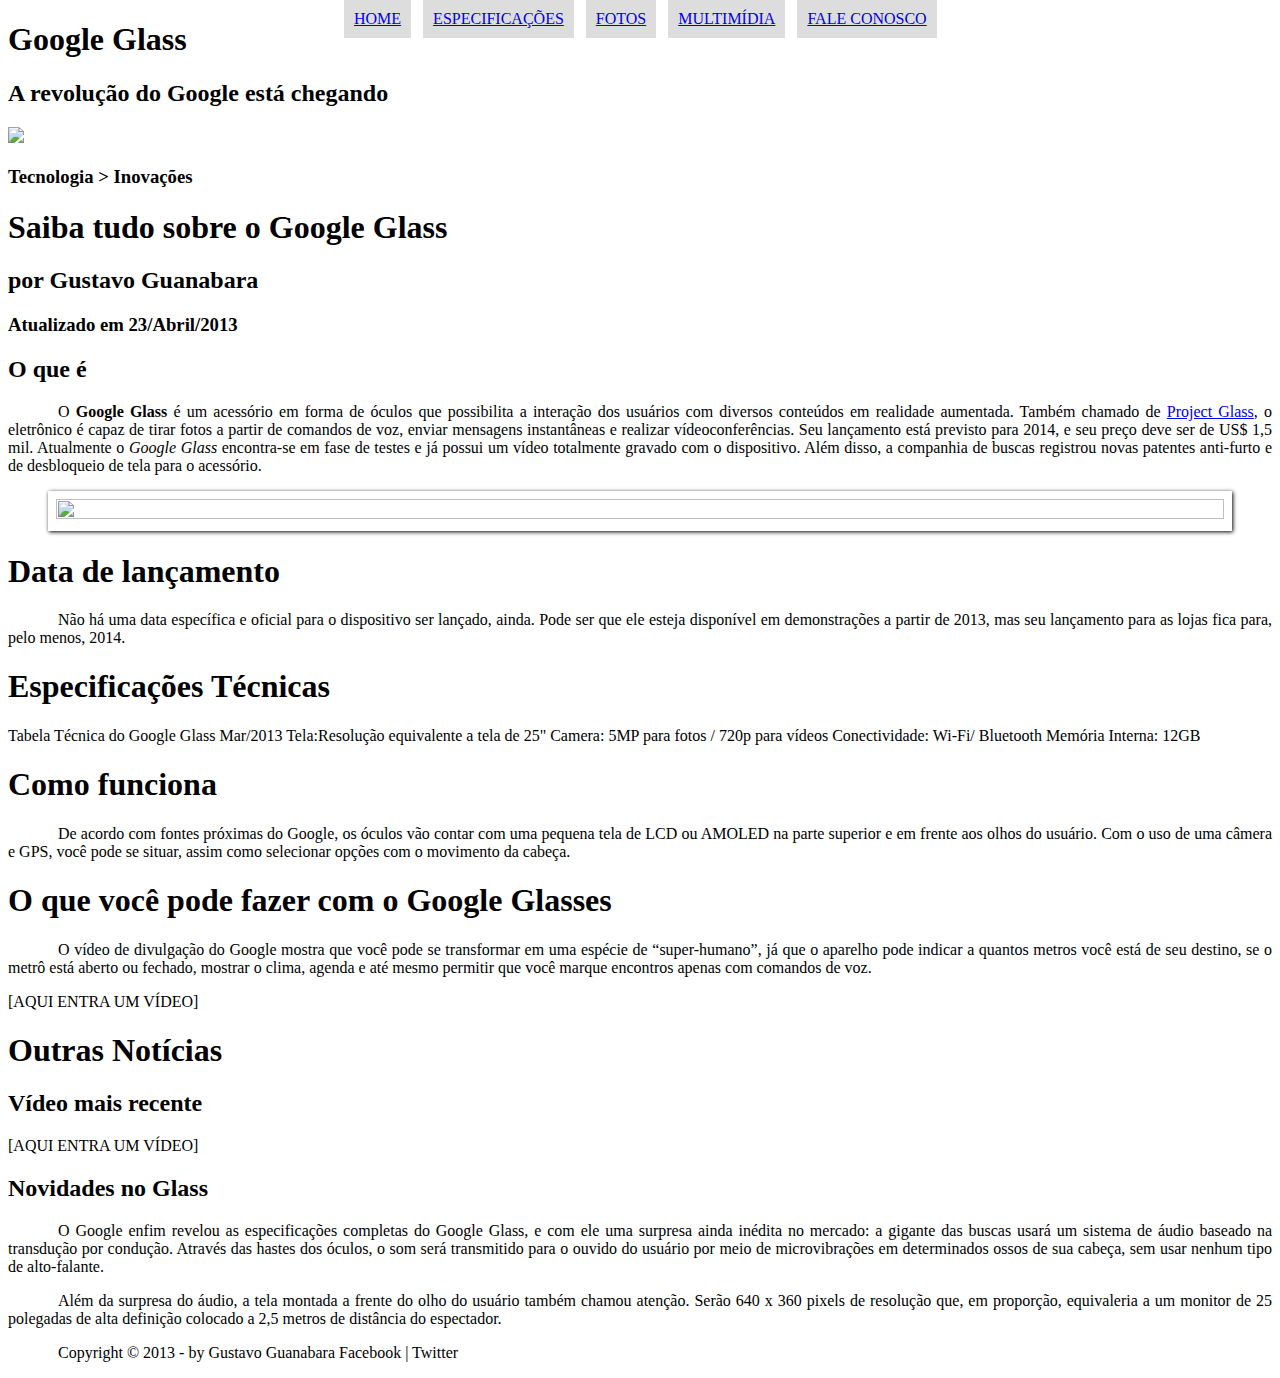
==== index.html @ 16a3871b "First CSS formatting of menu" ====
<!DOCTYPE html>
<html lang="pt-br">
<head>
  <meta charset="UTF-8">
  <title> Tudo sobre o Google Glass </title>
  <link rel="stylesheet" href="_css/estilo.css">
</head>
<body>
<div id="interface">

  <header id="cabecalho">
  <hgroup>
  <h1> Google Glass </h1>
  <h2> A revolução do Google está chegando </h2>
  </hgroup>

  <img src="_imagens/glass-oculos-preto-peq.png">

<nav id="menu">
  <h1> Menu Principal </h1>
  <ul type="disc">
    <li> <a href="index.html"> Home </a> </li>
    <li> <a href="specs.html"> Especificações </a> </li>
    <li> <a href="fotos.html"> Fotos </a> </li>
    <li> <a href="multimidia.html"> Multimídia </a> </li>
    <li> <a href="fale-conosco.html"> Fale conosco </a> </li>
  </ul>
</nav>

  </header>

<hgroup>
<h3> Tecnologia > Inovações </h3>
<h1> Saiba tudo sobre o Google Glass </h1>
<h2> por Gustavo Guanabara </h2>
<h3> Atualizado em 23/Abril/2013 </h3>
</hgroup>

<h2> O que é </h2>
<p>
  O <span style="font-weight: 900;"> Google Glass </span> é um acessório em forma de óculos que possibilita a interação dos usuários com diversos conteúdos em realidade aumentada. Também chamado de <a href="https://www.google.com/glass" target="_blank"> Project Glass</a>, o eletrônico é capaz de tirar fotos a partir de comandos de voz, enviar mensagens instantâneas e realizar vídeo&shy;con&shy;ferên&shy;cias. Seu lançamento está previsto para 2014, e seu preço deve ser de US$ 1,5 mil. Atualmente o <em> Google Glass </em> encontra-se em fase de testes e já possui um vídeo totalmente gravado com o dispositivo. Além disso, a companhia de buscas registrou novas patentes anti-furto e de desbloqueio de tela para o acessório.
</p>

<figure class="foto-legenda">
  <img src="_imagens/glass-quadro-homem-mulher.jpg">
  <figcaption>
    <h3> Google Glass </h3>
    <p> Uma nova maneira de ver o mundo. </p>
  </figcaption>
</figure>

<h1> Data de lançamento </h1>
<p>
  Não há uma data específica e oficial para o dispositivo ser lançado, ainda. Pode ser que ele esteja disponível em demonstrações a partir de 2013, mas seu lançamento para as lojas fica para, pelo menos, 2014.
</p>

<h1> Especificações Técnicas </h1>
Tabela Técnica do Google Glass Mar/2013

Tela:Resolução equivalente a tela de 25"
Camera: 5MP para fotos / 720p para vídeos
Conectividade: Wi-Fi/ Bluetooth
Memória Interna: 12GB

<h1> Como funciona </h1>
<p>
  De acordo com fontes próximas do Google, os óculos vão contar com uma pequena tela de LCD ou AMOLED na parte superior e em frente aos olhos do usuário. Com o uso de uma câmera e GPS, você pode se situar, assim como selecionar opções com o movimento da cabeça.
</p>

<h1> O que você pode fazer com o Google Glasses </h1>
<p>
  O vídeo de divulgação do Google mostra que você pode se transformar em uma espécie de “super-<wbr>humano”, já que o aparelho pode indicar a quantos metros você está de seu destino, se o metrô está aberto ou fechado, mostrar o clima, agenda e até mesmo permitir que você marque encontros apenas com comandos de voz.
</p>

[AQUI ENTRA UM VÍDEO]

<h1> Outras Notícias </h1>
<h2> Vídeo mais recente </h2>

[AQUI ENTRA UM VÍDEO]

<h2> Novidades no Glass </h2>
<p>
  O Google enfim revelou as especificações completas do Google Glass, e com ele uma surpresa ainda inédita no mercado: a gigante das buscas usará um sistema de áudio baseado na transdução por condução. Através das hastes dos óculos, o som será transmitido para o ouvido do usuário por meio de microvibrações em determinados ossos de sua cabeça, sem usar nenhum tipo de alto-falante.
</p>

<p>
  Além da surpresa do áudio, a tela montada a frente do olho do usuário também chamou atenção. Serão 640 x 360 pixels de resolução que, em proporção, equivaleria a um monitor de 25 polegadas de alta definição colocado a 2,5 metros de distância do espectador.
</p>

<p>
  Copyright &copy; 2013 - by Gustavo Guanabara
  Facebook | Twitter
</p>
</div>
</body>
</html>
---- _css/estilo.css ----
@charset "UTF-8";

body {
  background-color: white;
  color: rgba(0, 0, 0, 1);
}

p {
  text-align: justify;
  text-indent: 50px;
}

/* Formatação de imagens com legendas */

figure.foto-legenda {
  position: relative;
  border: 8px solid white;
  box-shadow: 1px 1px 4px black;
}

figure.foto-legenda img {
  width: 100%;
  height: 100%;
}

figure.foto-legenda figcaption {
  opacity: 0;
  position: absolute;
  top: 0px;
  background-color: rgba(0,0,0,.4);
  color: white;
  width: 100%;
  height: 100%;
  padding: 10px;
  box-sizing: border-box;
  transition: opacity 1s;
}

figure.foto-legenda:hover figcaption {
  opacity: 1;
}

/* Formatação do Menu */

nav#menu {
  display: block;
}

nav#menu ul {
  list-style: none;
  text-transform: uppercase;
  position: absolute;
  top: -20px;
  left: 300px;
}

nav#menu li {
  display: inline-block;
  background-color: #dddddd;
  padding: 10px;
  margin: 4px;
}

nav#menu h1 {
  display: none;
}
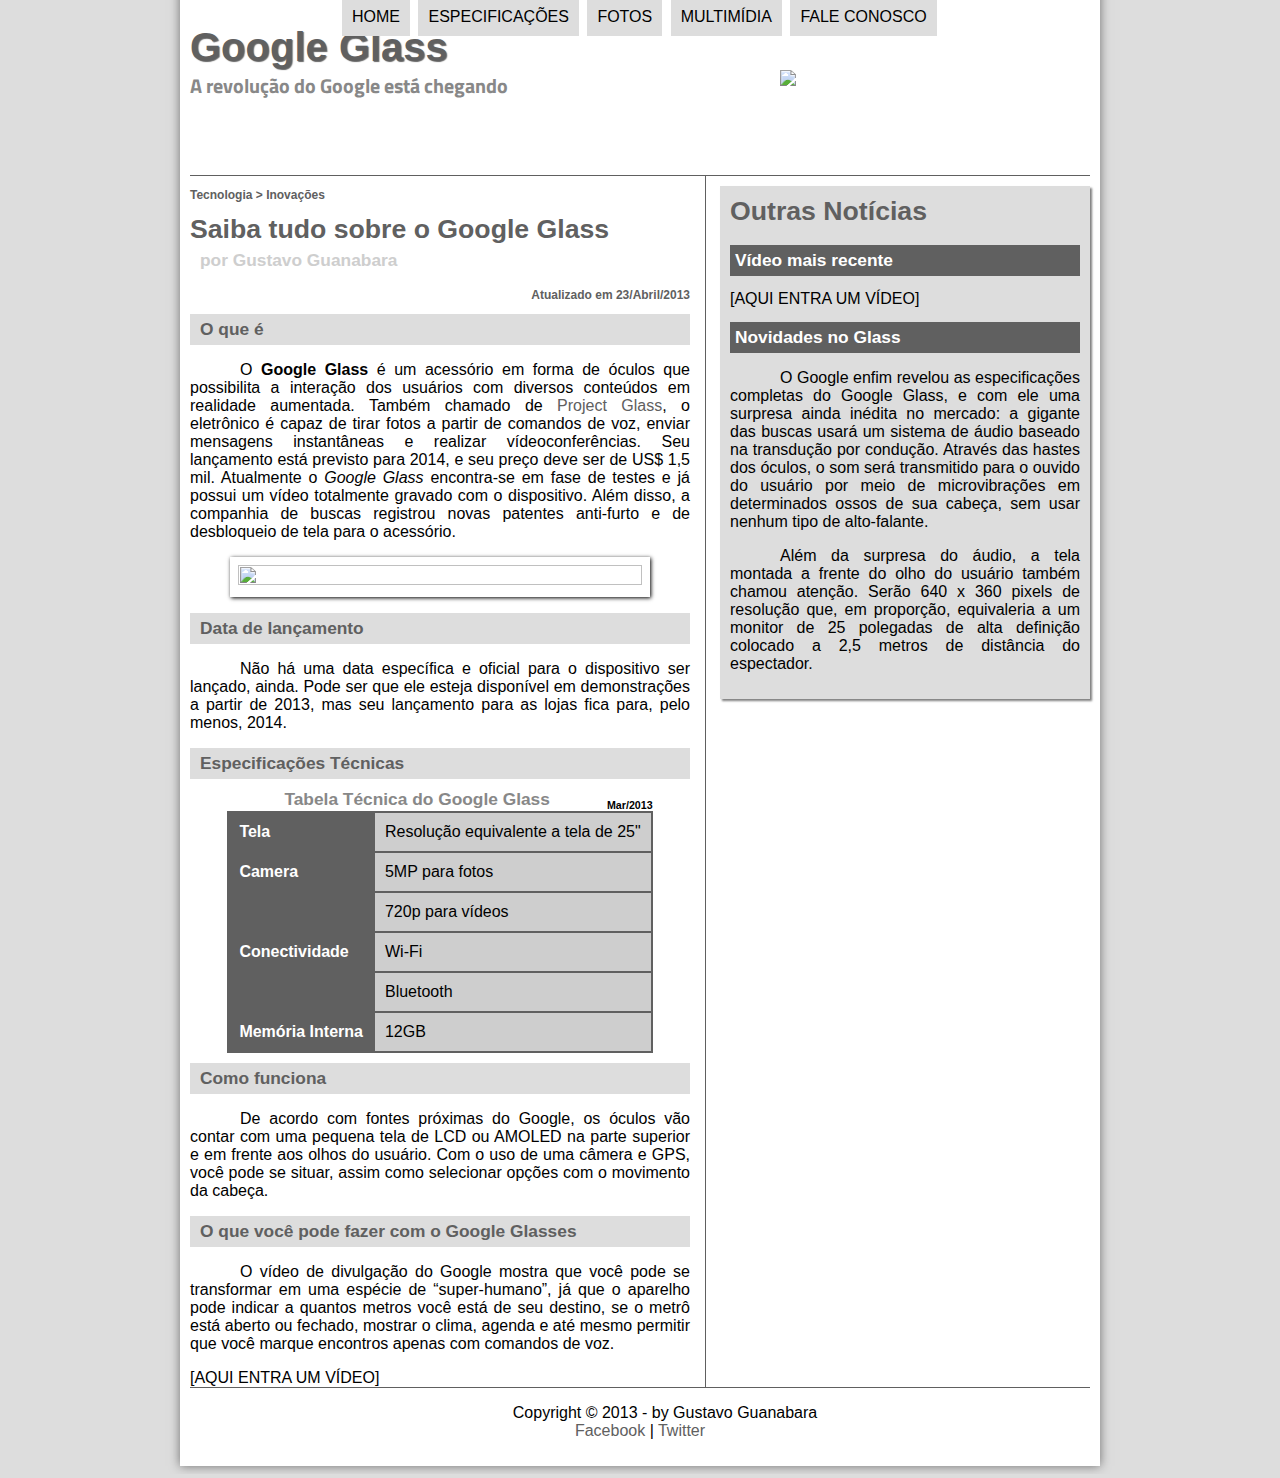
==== commit 45a258be: "Final formatting of index" ====
--- a/index.html
+++ b/index.html
@@ -14,7 +14,7 @@
   <h2> A revolução do Google está chegando </h2>
   </hgroup>
 
-  <img src="_imagens/glass-oculos-preto-peq.png">
+  <img id="icone" src="_imagens/glass-oculos-preto-peq.png">
 
 <nav id="menu">
   <h1> Menu Principal </h1>
@@ -29,12 +29,16 @@
 
   </header>
 
+<section id="corpo">
+<article id="noticia-principal">
+<header id="cabecalho-artigo">
 <hgroup>
 <h3> Tecnologia > Inovações </h3>
 <h1> Saiba tudo sobre o Google Glass </h1>
 <h2> por Gustavo Guanabara </h2>
-<h3> Atualizado em 23/Abril/2013 </h3>
+<h3 class="direita"> Atualizado em 23/Abril/2013 </h3>
 </hgroup>
+</header>
 
 <h2> O que é </h2>
 <p>
@@ -49,31 +53,39 @@
   </figcaption>
 </figure>
 
-<h1> Data de lançamento </h1>
+<h2> Data de lançamento </h2>
 <p>
   Não há uma data específica e oficial para o dispositivo ser lançado, ainda. Pode ser que ele esteja disponível em demonstrações a partir de 2013, mas seu lançamento para as lojas fica para, pelo menos, 2014.
 </p>
 
-<h1> Especificações Técnicas </h1>
-Tabela Técnica do Google Glass Mar/2013
+<h2> Especificações Técnicas </h2>
+<table id="tabelaspec">
+<caption>Tabela Técnica do Google Glass <span>Mar/2013</span></caption>
 
-Tela:Resolução equivalente a tela de 25"
-Camera: 5MP para fotos / 720p para vídeos
-Conectividade: Wi-Fi/ Bluetooth
-Memória Interna: 12GB
+<tr><td class="ce">Tela</td><td class="cd">Resolução equivalente a tela de 25"</td></tr>
+<tr><td rowspan="2" class="ce">Camera</td><td class="cd">5MP para fotos</td></tr>
+<tr><td class="cd">720p para vídeos</td></tr>
+<tr><td rowspan="2" class="ce">Conectividade</td><td class="cd">Wi-Fi</td></tr>
+<tr><td class="cd">Bluetooth</td></tr>
+<tr><td class="ce">Memória Interna</td><td class="cd">12GB</td></tr>
+</table>
 
-<h1> Como funciona </h1>
+<h2> Como funciona </h2>
 <p>
   De acordo com fontes próximas do Google, os óculos vão contar com uma pequena tela de LCD ou AMOLED na parte superior e em frente aos olhos do usuário. Com o uso de uma câmera e GPS, você pode se situar, assim como selecionar opções com o movimento da cabeça.
 </p>
 
-<h1> O que você pode fazer com o Google Glasses </h1>
+<h2> O que você pode fazer com o Google Glasses </h2>
 <p>
   O vídeo de divulgação do Google mostra que você pode se transformar em uma espécie de “super-<wbr>humano”, já que o aparelho pode indicar a quantos metros você está de seu destino, se o metrô está aberto ou fechado, mostrar o clima, agenda e até mesmo permitir que você marque encontros apenas com comandos de voz.
 </p>
 
 [AQUI ENTRA UM VÍDEO]
 
+</article>
+</section>
+
+<aside id="lateral">
 <h1> Outras Notícias </h1>
 <h2> Vídeo mais recente </h2>
 
@@ -87,11 +99,15 @@
 <p>
   Além da surpresa do áudio, a tela montada a frente do olho do usuário também chamou atenção. Serão 640 x 360 pixels de resolução que, em proporção, equivaleria a um monitor de 25 polegadas de alta definição colocado a 2,5 metros de distância do espectador.
 </p>
+</aside>
 
+<footer id="rodape">
 <p>
-  Copyright &copy; 2013 - by Gustavo Guanabara
-  Facebook | Twitter
+  Copyright &copy; 2013 - by Gustavo Guanabara <br>
+  <a href="https://www.facebook.com/CursosEmVideo/" target="_blank"> Facebook</a> |
+  <a href="https://twitter.com/cursosemvideo" target="_blank"> Twitter</a>
 </p>
+</footer>
 </div>
 </body>
 </html>--- a/_css/estilo.css
+++ b/_css/estilo.css
@@ -1,13 +1,65 @@
 @charset "UTF-8";
+@import url(http://fonts.googleapis.com/css?family=Titillium+Web);
+@font-face {
+  font-family: 'FonteLogo';
+  src: url("../_fonts/bubblegum-sans-regular.otf");
+}
 
 body {
-  background-color: white;
+  font-family: Arial, sans-serif;
+  background-color: #dddddd;
   color: rgba(0, 0, 0, 1);
+}
+
+div#interface {
+  width: 900px;
+  background-color: #ffffff;
+  margin: -20px auto 0px auto;
+  box-shadow: 0px 0px 10px rgba(0,0,0,.5);
+  padding: 10px;
 }
 
 p {
   text-align: justify;
   text-indent: 50px;
+}
+
+a {
+  color: #606060;
+  text-decoration: none;
+}
+
+a:hover {
+  text-decoration: underline;
+}
+
+header#cabecalho img#icone {
+  position: absolute;
+  left: 780px;
+  top: 70px;
+}
+
+header#cabecalho {
+  border-bottom: 1px #606060 solid;
+  height: 150px;
+  background: url("../_imagens/glass-logo-peq.jpg") no-repeat 0px 80px;
+}
+
+header#cabecalho h1 {
+  font-family: 'FonteLogo', sans-serif;
+  font-size: 30pt;
+  color: #606060;
+  text-shadow: 1px 1px 1px rgba(0, 0, 0, .6);
+  padding: 0px;
+  margin-bottom: 0px;
+}
+
+header#cabecalho h2 {
+  font-family: 'Titillium Web', sans-serif;
+  color: #888888;
+  font-size: 15pt;
+  padding: 0px;
+  margin-top: 0px;
 }
 
 /* Formatação de imagens com legendas */
@@ -58,9 +110,139 @@
   display: inline-block;
   background-color: #dddddd;
   padding: 10px;
-  margin: 4px;
+  margin: 2px;
+  -webkit-transition: background-color 1s;
+  -moz-transition: background-color 1s;
+  -o-transition: background-color 1s;
+  -ms-transition: background-color 1s;
+  transition: background-color 1s;
+}
+
+nav#menu li:hover {
+  background-color: #606060;
 }
 
 nav#menu h1 {
   display: none;
+}
+
+nav#menu a {
+  color: #000000;
+  text-decoration: none;
+}
+
+nav#menu a:hover {
+  color: #ffffff;
+  text-decoration: underline;
+}
+
+section#corpo {
+  display: block;
+  width: 500px;
+  float: left;
+  border-right: 1px solid #606060;
+  padding-right: 15px;
+}
+
+article#noticia-principal h2 {
+  font-size: 13pt;
+  color: #606060;
+  background-color: #dddddd;
+  padding: 5px 0px 5px 10px;
+  margin: 10px 0px 10px 0px;
+}
+
+header#cabecalho-artigo h1 {
+  font-family: 'FonteLogo', sans-serif;
+  font-size: 20pt;
+  color: #606060;
+  margin-bottom: 0px;
+  margin-top: 0px;
+}
+
+.direita {
+  text-align: right;
+}
+
+header#cabecalho-artigo h2 {
+  font-size: 13pt;
+  color: #cecece;
+  background-color: #ffffff;
+  margin: 0px;
+}
+
+header#cabecalho-artigo h3 {
+  font-size: 12px;
+  color: #606060;
+}
+
+table#tabelaspec {
+  border: 1px solid #606060;
+  border-spacing: 0px;
+  margin-left: auto;
+  margin-right: auto;
+}
+
+table#tabelaspec td {
+  border: 1px solid #606060;
+  padding: 10px;
+  text-align: ;
+}
+
+table#tabelaspec td.ce {
+  color: #ffffff;
+  background-color: #606060;
+  vertical-align: top;
+  font-weight: bold;
+}
+
+table#tabelaspec td.cd {
+  background-color: #cecece;
+}
+
+table#tabelaspec caption {
+  color: #888888;
+  font-size: 13pt;
+  font-weight: bolder;
+}
+
+table#tabelaspec caption span {
+  display: block;
+  float: right;
+  color: #000000;
+  font-size: 8pt;
+  margin-top: 10px;
+}
+
+aside#lateral {
+  display: block;
+  width: 350px;
+  float: right;
+  background-color: #dddddd;
+  padding: 10px;
+  margin-top: 10px;
+  box-shadow: 2px 2px 2px rgba(0,0,0,.5);
+}
+
+aside#lateral h1 {
+  font-family: 'FonteLogo', sans-serif;
+  font-size: 20pt;
+  color: #606060;
+  margin-top: 0px;
+}
+
+aside#lateral h2 {
+  background-color: #606060;
+  font-size: 13pt;
+  color: #ffffff;
+  padding: 5px;
+}
+
+footer#rodape {
+  clear: both;
+  border-top: 1px solid #606060;
+}
+
+footer#rodape p {
+  text-align: center;
 }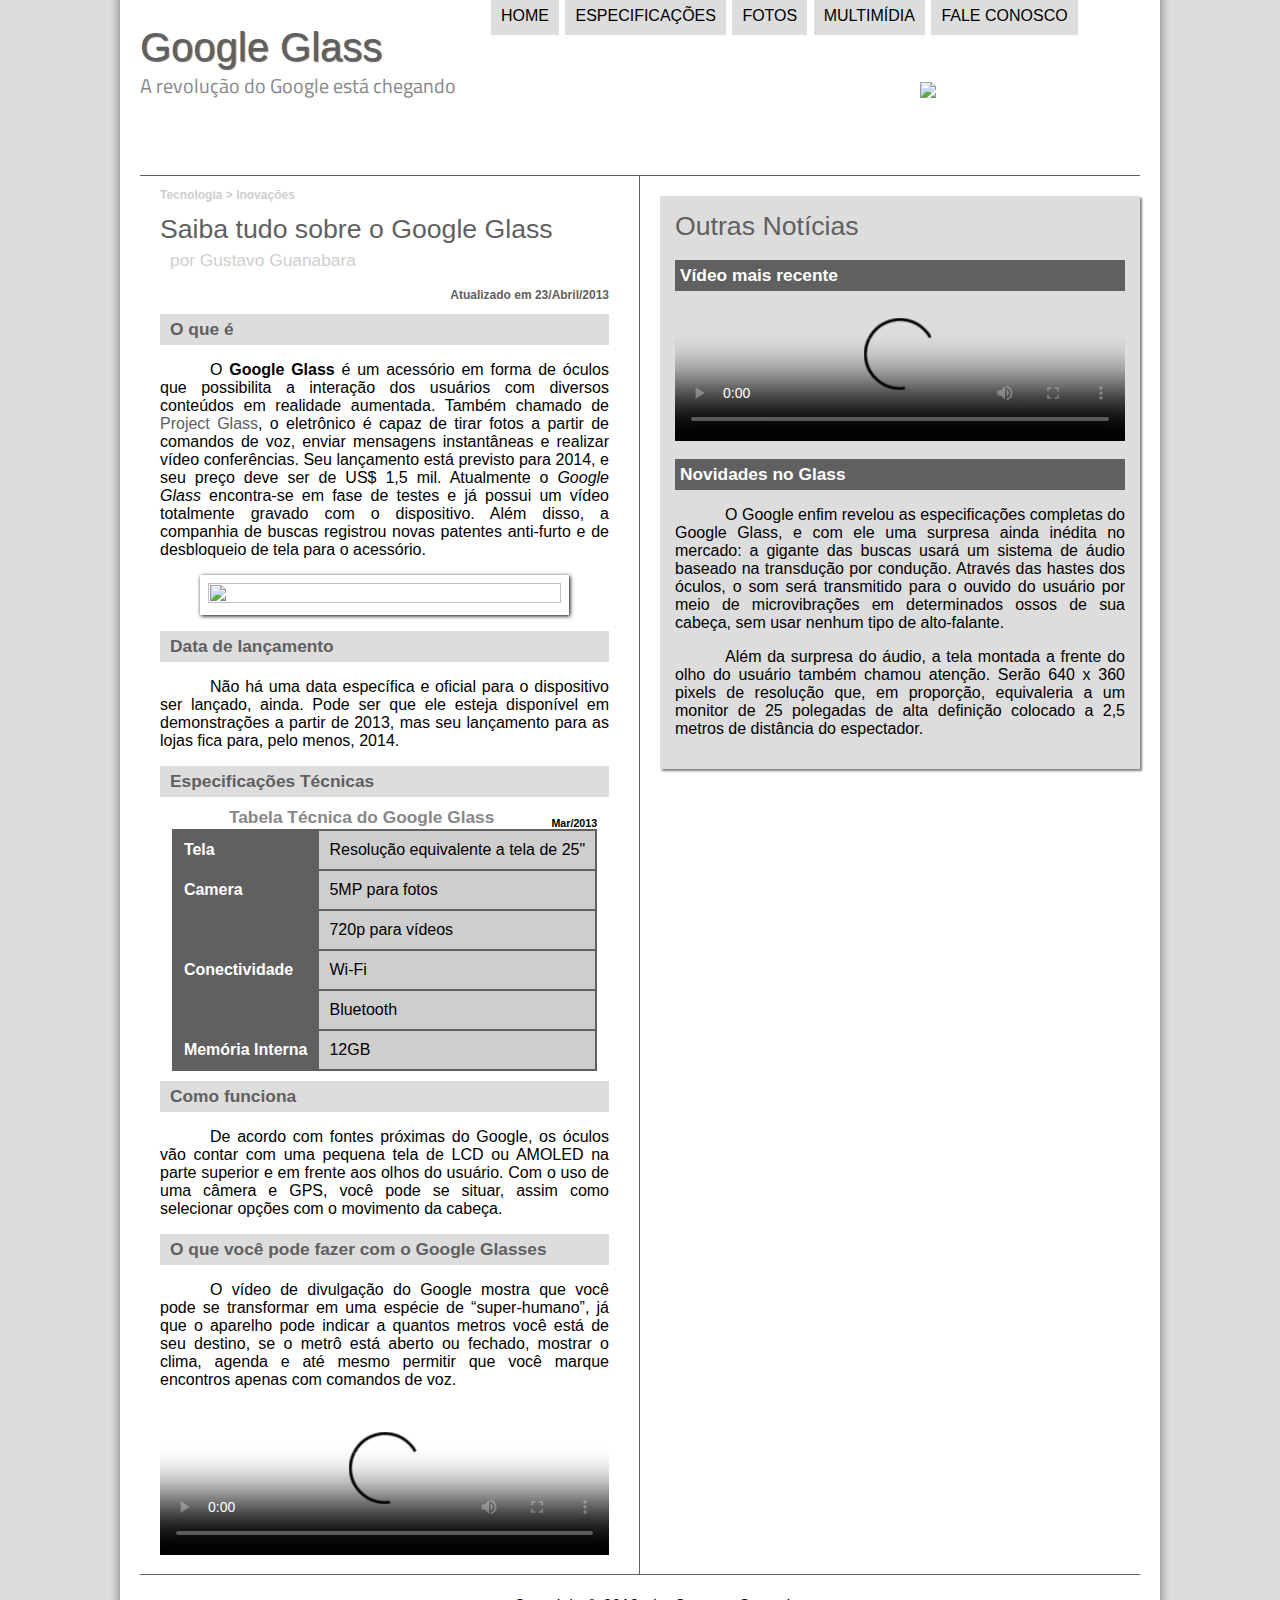
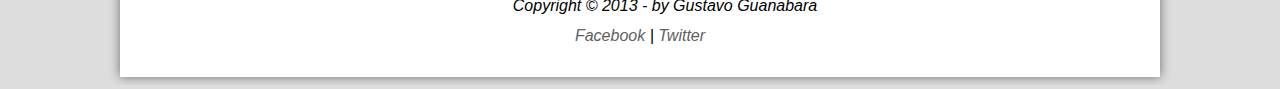
==== commit e1642e2d: "Update and finish the index" ====
--- a/index.html
+++ b/index.html
@@ -4,110 +4,155 @@
   <meta charset="UTF-8">
   <title> Tudo sobre o Google Glass </title>
   <link rel="stylesheet" href="_css/estilo.css">
+  <script src="_javascript/funcoes.js"></script>
 </head>
 <body>
-<div id="interface">
+  <div id="interface">
 
-  <header id="cabecalho">
-  <hgroup>
-  <h1> Google Glass </h1>
-  <h2> A revolução do Google está chegando </h2>
-  </hgroup>
+    <header id="cabecalho">
+      <hgroup>
+        <h1> Google Glass </h1>
+        <h2> A revolução do Google está chegando </h2>
+      </hgroup>
 
-  <img id="icone" src="_imagens/glass-oculos-preto-peq.png">
+      <img id="icone" src="_imagens/glass-oculos-preto-peq.png">
 
-<nav id="menu">
-  <h1> Menu Principal </h1>
-  <ul type="disc">
-    <li> <a href="index.html"> Home </a> </li>
-    <li> <a href="specs.html"> Especificações </a> </li>
-    <li> <a href="fotos.html"> Fotos </a> </li>
-    <li> <a href="multimidia.html"> Multimídia </a> </li>
-    <li> <a href="fale-conosco.html"> Fale conosco </a> </li>
-  </ul>
-</nav>
+      <nav id="menu">
+        <h1> Menu Principal </h1>
+          <ul type="disc">
+            <li onmouseover="mudaFoto('_imagens/home.png')" onmouseout="mudaFoto('_imagens/glass-oculos-preto-peq.png')">
+              <a href="index.html"> Home </a>
+            </li>
+            <li onmouseover="mudaFoto('_imagens/especificacoes.png')" onmouseout="mudaFoto('_imagens/glass-oculos-preto-peq.png')">
+              <a href="specs.html"> Especificações </a>
+            </li>
+            <li onmouseover="mudaFoto('_imagens/fotos.png')" onmouseout="mudaFoto('_imagens/glass-oculos-preto-peq.png')">
+              <a href="fotos.html"> Fotos </a>
+            </li>
+            <li onmouseover="mudaFoto('_imagens/multimidia.png')" onmouseout="mudaFoto('_imagens/glass-oculos-preto-peq.png')">
+              <a href="multimidia.html"> Multimídia </a>
+            </li>
+            <li onmouseover="mudaFoto('_imagens/contato.png')" onmouseout="mudaFoto('_imagens/glass-oculos-preto-peq.png')">
+              <a href="fale-conosco.html"> Fale conosco </a>
+            </li>
+          </ul>
+      </nav>
 
-  </header>
+    </header>
 
-<section id="corpo">
-<article id="noticia-principal">
-<header id="cabecalho-artigo">
-<hgroup>
-<h3> Tecnologia > Inovações </h3>
-<h1> Saiba tudo sobre o Google Glass </h1>
-<h2> por Gustavo Guanabara </h2>
-<h3 class="direita"> Atualizado em 23/Abril/2013 </h3>
-</hgroup>
-</header>
+    <section id="corpo">
+      <article id="noticia-principal">
+        <header id="cabecalho-artigo">
+          <hgroup>
+            <h3> Tecnologia > Inovações </h3>
+            <h1> Saiba tudo sobre o Google Glass </h1>
+            <h2> por Gustavo Guanabara </h2>
+            <h3 class="direita"> Atualizado em 23/Abril/2013 </h3>
+          </hgroup>
+        </header>
 
-<h2> O que é </h2>
-<p>
-  O <span style="font-weight: 900;"> Google Glass </span> é um acessório em forma de óculos que possibilita a interação dos usuários com diversos conteúdos em realidade aumentada. Também chamado de <a href="https://www.google.com/glass" target="_blank"> Project Glass</a>, o eletrônico é capaz de tirar fotos a partir de comandos de voz, enviar mensagens instantâneas e realizar vídeo&shy;con&shy;ferên&shy;cias. Seu lançamento está previsto para 2014, e seu preço deve ser de US$ 1,5 mil. Atualmente o <em> Google Glass </em> encontra-se em fase de testes e já possui um vídeo totalmente gravado com o dispositivo. Além disso, a companhia de buscas registrou novas patentes anti-furto e de desbloqueio de tela para o acessório.
-</p>
+        <h2> <strong> O que é </strong> </h2>
+          <p>
+            O <span style="font-weight: 900;"> Google Glass </span> é um acessório em forma de óculos que possibilita a interação dos
+            usuários com diversos conteúdos em realidade aumentada. Também chamado de <a href="https://www.google.com/glass" target="_blank">
+            Project Glass</a>, o eletrônico é capaz de tirar fotos a partir de comandos de voz, enviar mensagens instantâneas e realizar vídeo&shy;
+            con&shy;ferên&shy;cias. Seu lançamento está previsto para 2014, e seu preço deve ser de US$ 1,5 mil. Atualmente o <em> Google Glass </em>
+            encontra-se em fase de testes e já possui um vídeo totalmente gravado com o dispositivo. Além disso, a companhia de buscas registrou novas
+            patentes anti-furto e de desbloqueio de tela para o acessório.
+          </p>
 
-<figure class="foto-legenda">
-  <img src="_imagens/glass-quadro-homem-mulher.jpg">
-  <figcaption>
-    <h3> Google Glass </h3>
-    <p> Uma nova maneira de ver o mundo. </p>
-  </figcaption>
-</figure>
+        <figure class="foto-legenda">
+          <img src="_imagens/glass-quadro-homem-mulher.jpg">
+          <figcaption>
+            <h3> Google Glass </h3>
+            <p> Uma nova maneira de ver o mundo. </p>
+          </figcaption>
+        </figure>
 
-<h2> Data de lançamento </h2>
-<p>
-  Não há uma data específica e oficial para o dispositivo ser lançado, ainda. Pode ser que ele esteja disponível em demonstrações a partir de 2013, mas seu lançamento para as lojas fica para, pelo menos, 2014.
-</p>
+        <h2> <strong> Data de lançamento </strong> </h2>
+          <p>
+            Não há uma data específica e oficial para o dispositivo ser lançado, ainda. Pode ser que ele esteja disponível em demonstrações a partir
+            de 2013, mas seu lançamento para as lojas fica para, pelo menos, 2014.
+          </p>
 
-<h2> Especificações Técnicas </h2>
-<table id="tabelaspec">
-<caption>Tabela Técnica do Google Glass <span>Mar/2013</span></caption>
+        <h2> <strong> Especificações Técnicas </strong> </h2>
+          <table id="tabelaspec">
+            <caption> Tabela Técnica do Google Glass <span>Mar/2013</span> </caption>
+              <tr>
+                <td class="ce"> Tela </td>
+                <td class="cd"> Resolução equivalente a tela de 25" </td>
+              </tr>
+              <tr>
+                <td rowspan="2" class="ce"> Camera </td>
+                <td class="cd"> 5MP para fotos </td>
+              </tr>
+              <tr>
+                <td class="cd"> 720p para vídeos </td>
+              </tr>
+              <tr>
+                <td rowspan="2" class="ce"> Conectividade </td>
+                <td class="cd"> Wi-Fi </td>
+              </tr>
+              <tr>
+                <td class="cd"> Bluetooth </td>
+              </tr>
+              <tr>
+                <td class="ce"> Memória Interna </td>
+                <td class="cd"> 12GB </td>
+              </tr>
+          </table>
 
-<tr><td class="ce">Tela</td><td class="cd">Resolução equivalente a tela de 25"</td></tr>
-<tr><td rowspan="2" class="ce">Camera</td><td class="cd">5MP para fotos</td></tr>
-<tr><td class="cd">720p para vídeos</td></tr>
-<tr><td rowspan="2" class="ce">Conectividade</td><td class="cd">Wi-Fi</td></tr>
-<tr><td class="cd">Bluetooth</td></tr>
-<tr><td class="ce">Memória Interna</td><td class="cd">12GB</td></tr>
-</table>
+        <h2> <strong> Como funciona </strong> </h2>
+          <p>
+            De acordo com fontes próximas do Google, os óculos vão contar com uma pequena tela de LCD ou AMOLED na parte superior e em frente aos olhos
+            do usuário. Com o uso de uma câmera e GPS, você pode se situar, assim como selecionar opções com o movimento da cabeça.
+          </p>
 
-<h2> Como funciona </h2>
-<p>
-  De acordo com fontes próximas do Google, os óculos vão contar com uma pequena tela de LCD ou AMOLED na parte superior e em frente aos olhos do usuário. Com o uso de uma câmera e GPS, você pode se situar, assim como selecionar opções com o movimento da cabeça.
-</p>
+        <h2> <strong> O que você pode fazer com o Google Glasses </strong> </h2>
+          <p>
+            O vídeo de divulgação do Google mostra que você pode se transformar em uma espécie de “super-<wbr>humano”, já que o aparelho pode indicar
+              a quantos metros você está de seu destino, se o metrô está aberto ou fechado, mostrar o clima, agenda e até mesmo permitir que você
+              marque encontros apenas com comandos de voz.
+          </p>
 
-<h2> O que você pode fazer com o Google Glasses </h2>
-<p>
-  O vídeo de divulgação do Google mostra que você pode se transformar em uma espécie de “super-<wbr>humano”, já que o aparelho pode indicar a quantos metros você está de seu destino, se o metrô está aberto ou fechado, mostrar o clima, agenda e até mesmo permitir que você marque encontros apenas com comandos de voz.
-</p>
+        <video controls="controls" poster="_imagens/video-mini01.jpg">
+          <source src="_media/one-day.mp4" type="video/mp4">
+          Desculpe, mas não foi possível carregar o vídeo.
+        </video>
 
-[AQUI ENTRA UM VÍDEO]
+      </article>
+    </section>
 
-</article>
-</section>
+    <aside id="lateral">
+      <h1> Outras Notícias </h1>
+      <h2> Vídeo mais recente </h2>
 
-<aside id="lateral">
-<h1> Outras Notícias </h1>
-<h2> Vídeo mais recente </h2>
+      <video controls="controls" poster="_imagens/video-mini02.jpg">
+        <source src="_media/how-it-feels.mp4" type="video/mp4">
+        Desculpe, mas não foi possível carregar o vídeo.
+      </video>
 
-[AQUI ENTRA UM VÍDEO]
+      <h2> Novidades no Glass </h2>
+        <p>
+          O Google enfim revelou as especificações completas do Google Glass, e com ele uma surpresa ainda inédita no mercado: a gigante das buscas
+          usará um sistema de áudio baseado na transdução por condução. Através das hastes dos óculos, o som será transmitido para o ouvido do usuário
+          por meio de microvibrações em determinados ossos de sua cabeça, sem usar nenhum tipo de alto-falante.
+        </p>
 
-<h2> Novidades no Glass </h2>
-<p>
-  O Google enfim revelou as especificações completas do Google Glass, e com ele uma surpresa ainda inédita no mercado: a gigante das buscas usará um sistema de áudio baseado na transdução por condução. Através das hastes dos óculos, o som será transmitido para o ouvido do usuário por meio de microvibrações em determinados ossos de sua cabeça, sem usar nenhum tipo de alto-falante.
-</p>
+        <p>
+          Além da surpresa do áudio, a tela montada a frente do olho do usuário também chamou atenção. Serão 640 x 360 pixels de resolução que, em
+          proporção, equivaleria a um monitor de 25 polegadas de alta definição colocado a 2,5 metros de distância do espectador.
+        </p>
+    </aside>
 
-<p>
-  Além da surpresa do áudio, a tela montada a frente do olho do usuário também chamou atenção. Serão 640 x 360 pixels de resolução que, em proporção, equivaleria a um monitor de 25 polegadas de alta definição colocado a 2,5 metros de distância do espectador.
-</p>
-</aside>
+    <footer id="rodape">
+      <p>
+        Copyright &copy; 2013 - by Gustavo Guanabara <br>
+        <a href="https://www.facebook.com/CursosEmVideo/" target="_blank"> Facebook</a> |
+        <a href="https://twitter.com/cursosemvideo" target="_blank"> Twitter</a>
+      </p>
+    </footer>
 
-<footer id="rodape">
-<p>
-  Copyright &copy; 2013 - by Gustavo Guanabara <br>
-  <a href="https://www.facebook.com/CursosEmVideo/" target="_blank"> Facebook</a> |
-  <a href="https://twitter.com/cursosemvideo" target="_blank"> Twitter</a>
-</p>
-</footer>
-</div>
+  </div>
 </body>
 </html>--- a/_css/estilo.css
+++ b/_css/estilo.css
@@ -12,11 +12,14 @@
 }
 
 div#interface {
-  width: 900px;
+  width: 1000px;
   background-color: #ffffff;
   margin: -20px auto 0px auto;
   box-shadow: 0px 0px 10px rgba(0,0,0,.5);
-  padding: 10px;
+  padding-left: 20px;
+  padding-right: 20px;
+  padding-top: 10px;
+  padding-bottom: 10px;
 }
 
 p {
@@ -35,8 +38,8 @@
 
 header#cabecalho img#icone {
   position: absolute;
-  left: 780px;
-  top: 70px;
+  left: 920px;
+  top: 82px;
 }
 
 header#cabecalho {
@@ -49,6 +52,7 @@
   font-family: 'FonteLogo', sans-serif;
   font-size: 30pt;
   color: #606060;
+  font-weight: normal;
   text-shadow: 1px 1px 1px rgba(0, 0, 0, .6);
   padding: 0px;
   margin-bottom: 0px;
@@ -58,6 +62,7 @@
   font-family: 'Titillium Web', sans-serif;
   color: #888888;
   font-size: 15pt;
+  font-weight: normal;
   padding: 0px;
   margin-top: 0px;
 }
@@ -103,14 +108,14 @@
   text-transform: uppercase;
   position: absolute;
   top: -20px;
-  left: 300px;
+  left: 450px;
 }
 
 nav#menu li {
   display: inline-block;
   background-color: #dddddd;
   padding: 10px;
-  margin: 2px;
+  margin: 1px;
   -webkit-transition: background-color 1s;
   -moz-transition: background-color 1s;
   -o-transition: background-color 1s;
@@ -141,15 +146,23 @@
   width: 500px;
   float: left;
   border-right: 1px solid #606060;
-  padding-right: 15px;
+  padding-right: 30px;
+  padding-left: 20px;
+  box-sizing: border-box;
 }
 
 article#noticia-principal h2 {
   font-size: 13pt;
   color: #606060;
+  font-weight: normal;
   background-color: #dddddd;
   padding: 5px 0px 5px 10px;
   margin: 10px 0px 10px 0px;
+}
+
+article#noticia-principal video {
+  margin-bottom: 15px;
+  width: 100%;
 }
 
 header#cabecalho-artigo h1 {
@@ -158,6 +171,7 @@
   color: #606060;
   margin-bottom: 0px;
   margin-top: 0px;
+  font-weight: normal;
 }
 
 .direita {
@@ -173,6 +187,10 @@
 
 header#cabecalho-artigo h3 {
   font-size: 12px;
+  color: #cecece;
+}
+
+header#cabecalho-artigo h3.direita {
   color: #606060;
 }
 
@@ -216,11 +234,13 @@
 
 aside#lateral {
   display: block;
-  width: 350px;
-  float: right;
-  background-color: #dddddd;
-  padding: 10px;
-  margin-top: 10px;
+  width: 450px;
+  float: left;
+  background-color: #dddddd;
+  padding: 15px;
+  margin-top: 20px;
+  margin-right: 0;
+  margin-left: 20px;
   box-shadow: 2px 2px 2px rgba(0,0,0,.5);
 }
 
@@ -229,6 +249,7 @@
   font-size: 20pt;
   color: #606060;
   margin-top: 0px;
+  font-weight: normal;
 }
 
 aside#lateral h2 {
@@ -236,6 +257,12 @@
   font-size: 13pt;
   color: #ffffff;
   padding: 5px;
+  margin-bottom: 0;
+}
+
+aside#lateral video {
+  width: 100%;
+  margin-top: 0;
 }
 
 footer#rodape {
@@ -245,4 +272,6 @@
 
 footer#rodape p {
   text-align: center;
+  font-style: italic;
+  line-height: 30px;
 }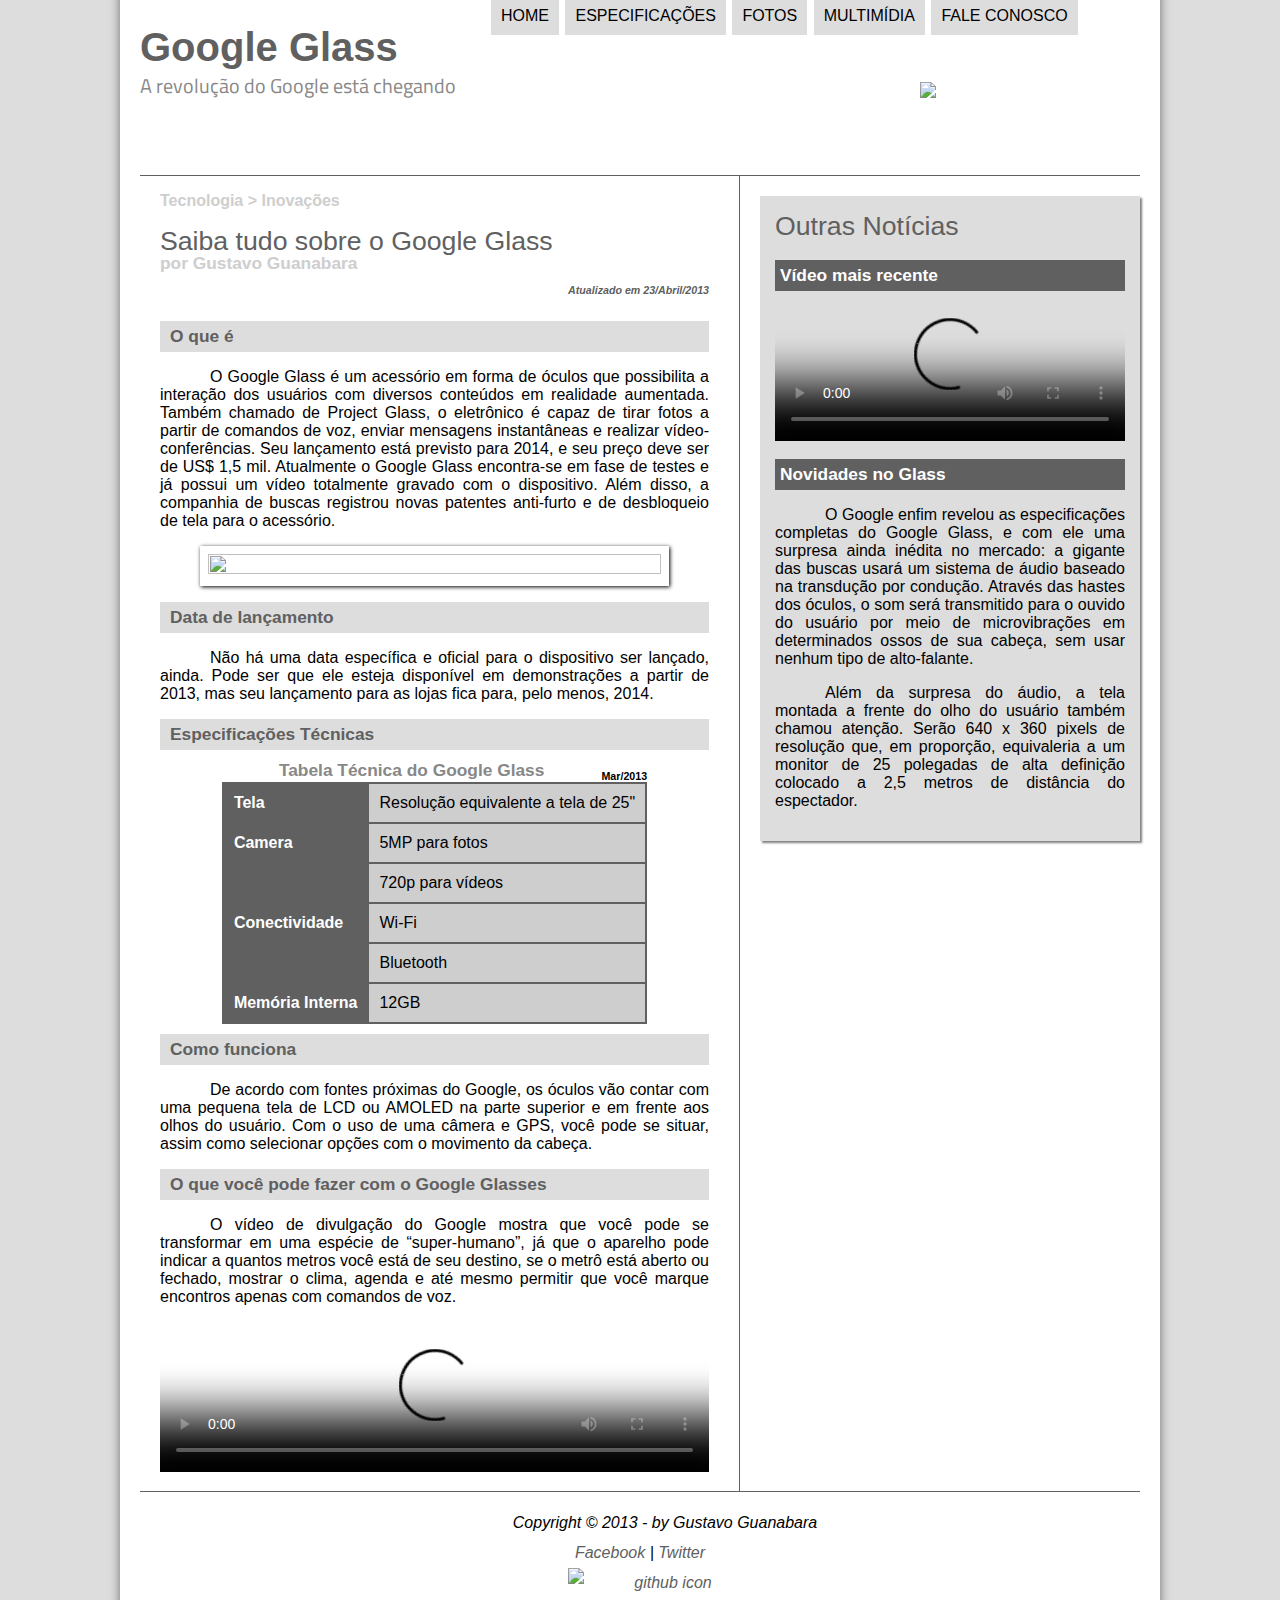
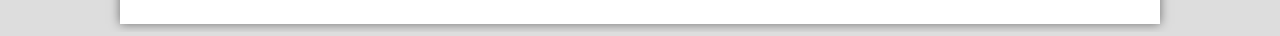
==== commit 462d90d9: "Update index" ====
--- a/index.html
+++ b/index.html
@@ -2,9 +2,12 @@
 <html lang="pt-br">
 <head>
   <meta charset="UTF-8">
-  <title> Tudo sobre o Google Glass </title>
-  <link rel="stylesheet" href="_css/estilo.css">
-  <script src="_javascript/funcoes.js"></script>
+  <title> Saiba tudo sobre o Google Glass </title>
+  <meta name="description" content="Projeto de um site sobre o Google Glass, do curso gratuito de HTML5, CSS3 e JavaScript do Professor Gustavo Guanabara, do Curso em Vídeo">
+  <meta name="author" content="Professor Gustavo Guanabara - Curso em Vídeo">
+  <meta name="keywords" content="Site Google Glass, Projeto Google Glass, Tudo Sobre o Google Glass, Google Glass, cursoemvideo, curso em video, Curso em Vídeo, gustavoguanabara, Professor Gustavo Guanabara, Curso gratuito de HTML5, CSS3 e JavaScript, curso html 2013">
+  <link rel="stylesheet" href="css/estilo.css">
+  <script src="javascript/funcoes.js"></script>
 </head>
 <body>
   <div id="interface">
@@ -15,24 +18,24 @@
         <h2> A revolução do Google está chegando </h2>
       </hgroup>
 
-      <img id="icone" src="_imagens/glass-oculos-preto-peq.png">
+      <img id="icone" src="imagens/glass-oculos-preto-peq.png">
 
       <nav id="menu">
         <h1> Menu Principal </h1>
           <ul type="disc">
-            <li onmouseover="mudaFoto('_imagens/home.png')" onmouseout="mudaFoto('_imagens/glass-oculos-preto-peq.png')">
+            <li onmouseover="mudaFoto('imagens/home.png')" onmouseout="mudaFoto('imagens/glass-oculos-preto-peq.png')">
               <a href="index.html"> Home </a>
             </li>
-            <li onmouseover="mudaFoto('_imagens/especificacoes.png')" onmouseout="mudaFoto('_imagens/glass-oculos-preto-peq.png')">
+            <li onmouseover="mudaFoto('imagens/especificacoes.png')" onmouseout="mudaFoto('imagens/glass-oculos-preto-peq.png')">
               <a href="specs.html"> Especificações </a>
             </li>
-            <li onmouseover="mudaFoto('_imagens/fotos.png')" onmouseout="mudaFoto('_imagens/glass-oculos-preto-peq.png')">
+            <li onmouseover="mudaFoto('imagens/fotos.png')" onmouseout="mudaFoto('imagens/glass-oculos-preto-peq.png')">
               <a href="fotos.html"> Fotos </a>
             </li>
-            <li onmouseover="mudaFoto('_imagens/multimidia.png')" onmouseout="mudaFoto('_imagens/glass-oculos-preto-peq.png')">
+            <li onmouseover="mudaFoto('imagens/multimidia.png')" onmouseout="mudaFoto('imagens/glass-oculos-preto-peq.png')">
               <a href="multimidia.html"> Multimídia </a>
             </li>
-            <li onmouseover="mudaFoto('_imagens/contato.png')" onmouseout="mudaFoto('_imagens/glass-oculos-preto-peq.png')">
+            <li onmouseover="mudaFoto('imagens/contato.png')" onmouseout="mudaFoto('imagens/glass-oculos-preto-peq.png')">
               <a href="fale-conosco.html"> Fale conosco </a>
             </li>
           </ul>
@@ -47,22 +50,23 @@
             <h3> Tecnologia > Inovações </h3>
             <h1> Saiba tudo sobre o Google Glass </h1>
             <h2> por Gustavo Guanabara </h2>
-            <h3 class="direita"> Atualizado em 23/Abril/2013 </h3>
+            <h3 class="direita"> <em> Atualizado em 23/Abril/2013 </em> </h3>
           </hgroup>
         </header>
 
         <h2> <strong> O que é </strong> </h2>
           <p>
-            O <span style="font-weight: 900;"> Google Glass </span> é um acessório em forma de óculos que possibilita a interação dos
-            usuários com diversos conteúdos em realidade aumentada. Também chamado de <a href="https://www.google.com/glass" target="_blank">
-            Project Glass</a>, o eletrônico é capaz de tirar fotos a partir de comandos de voz, enviar mensagens instantâneas e realizar vídeo&shy;
-            con&shy;ferên&shy;cias. Seu lançamento está previsto para 2014, e seu preço deve ser de US$ 1,5 mil. Atualmente o <em> Google Glass </em>
-            encontra-se em fase de testes e já possui um vídeo totalmente gravado com o dispositivo. Além disso, a companhia de buscas registrou novas
-            patentes anti-furto e de desbloqueio de tela para o acessório.
+            O Google Glass é um acessório em forma de óculos que possibilita a interação dos usuários com diversos
+            conteúdos em realidade aumentada. Também chamado de Project Glass, o eletrônico é capaz de tirar fotos
+            a partir de comandos de voz, enviar mensagens instantâneas e realizar vídeo&shy;
+            con&shy;ferên&shy;cias. Seu lançamento está previsto para 2014, e seu preço deve ser de US$ 1,5 mil.
+            Atualmente o Google Glass encontra-se em fase de testes e já possui um vídeo totalmente gravado com o
+            dispositivo. Além disso, a companhia de buscas registrou novas patentes anti-furto e de desbloqueio de
+            tela para o acessório.
           </p>
 
         <figure class="foto-legenda">
-          <img src="_imagens/glass-quadro-homem-mulher.jpg">
+          <img src="imagens/glass-quadro-homem-mulher.jpg">
           <figcaption>
             <h3> Google Glass </h3>
             <p> Uma nova maneira de ver o mundo. </p>
@@ -115,8 +119,8 @@
               marque encontros apenas com comandos de voz.
           </p>
 
-        <video controls="controls" poster="_imagens/video-mini01.jpg">
-          <source src="_media/one-day.mp4" type="video/mp4">
+        <video controls="controls" poster="imagens/video-mini01.jpg">
+          <source src="media/one-day.mp4" type="video/mp4">
           Desculpe, mas não foi possível carregar o vídeo.
         </video>
 
@@ -127,8 +131,8 @@
       <h1> Outras Notícias </h1>
       <h2> Vídeo mais recente </h2>
 
-      <video controls="controls" poster="_imagens/video-mini02.jpg">
-        <source src="_media/how-it-feels.mp4" type="video/mp4">
+      <video controls="controls" poster="imagens/video-mini02.jpg">
+        <source src="media/how-it-feels.mp4" type="video/mp4">
         Desculpe, mas não foi possível carregar o vídeo.
       </video>
 
@@ -150,6 +154,10 @@
         Copyright &copy; 2013 - by Gustavo Guanabara <br>
         <a href="https://www.facebook.com/CursosEmVideo/" target="_blank"> Facebook</a> |
         <a href="https://twitter.com/cursosemvideo" target="_blank"> Twitter</a>
+        <br>
+        <a href="https://github.com/christyanbrayan/site-google-glass" target="_blank">
+        	<img src="https://image.flaticon.com/icons/svg/25/25231.svg" height="30px" alt="github icon">
+        </a>
       </p>
     </footer>
 
--- a/css/estilo.css
+++ b/css/estilo.css
@@ -0,0 +1,284 @@
+@charset "UTF-8";
+@import url(http://fonts.googleapis.com/css?family=Titillium+Web);
+@font-face {
+  font-family: 'FonteLogo';
+  src: url("../fonts/bubblegum-sans-regular.otf");
+}
+
+body {
+  font-family: Arial, sans-serif;
+  background-color: #dddddd;
+  color: rgba(0, 0, 0, 1);
+}
+
+div#interface {
+  width: 1000px;
+  background-color: #ffffff;
+  margin: -20px auto 0px auto;
+  box-shadow: 0px 0px 10px rgba(0,0,0,.5);
+  padding-left: 20px;
+  padding-right: 20px;
+  padding-top: 10px;
+  padding-bottom: 10px;
+}
+
+p {
+  text-align: justify;
+  text-indent: 50px;
+	font-size: 12pt;
+}
+
+a {
+  color: #606060;
+  text-decoration: none;
+}
+
+a:hover {
+  text-decoration: underline;
+}
+
+header#cabecalho img#icone {
+  position: absolute;
+  left: 920px;
+  top: 82px;
+}
+
+header#cabecalho {
+  border-bottom: 1px #606060 solid;
+  height: 150px;
+  background: url("../imagens/glass-logo-peq.jpg") no-repeat 0px 80px;
+}
+
+header#cabecalho h1 {
+  font-family: 'FonteLogo', sans-serif;
+  font-size: 30pt;
+  color: #606060;
+  font-weight: bold;
+  /* text-shadow: 1px 1px 1px rgba(0, 0, 0, .6); */
+  padding: 0px;
+  margin-bottom: 0px;
+}
+
+header#cabecalho h2 {
+  font-family: 'Titillium Web', sans-serif;
+  color: #888888;
+  font-size: 15pt;
+  font-weight: normal;
+  padding: 0px;
+  margin-top: 0px;
+}
+
+/* Formatação de imagens com legendas */
+
+figure.foto-legenda {
+  position: relative;
+  border: 8px solid white;
+  box-shadow: 1px 1px 4px black;
+}
+
+figure.foto-legenda img {
+  width: 100%;
+  height: 100%;
+}
+
+figure.foto-legenda figcaption {
+  opacity: 0;
+  position: absolute;
+  top: 0px;
+  background-color: rgba(0,0,0,.4);
+  color: white;
+  width: 100%;
+  height: 100%;
+  padding: 10px;
+  box-sizing: border-box;
+  transition: opacity 1s;
+}
+
+figure.foto-legenda:hover figcaption {
+  opacity: 1;
+}
+
+/* Formatação do Menu */
+
+nav#menu {
+  display: block;
+}
+
+nav#menu ul {
+  list-style: none;
+  text-transform: uppercase;
+  position: absolute;
+  top: -20px;
+  left: 450px;
+}
+
+nav#menu li {
+  display: inline-block;
+  background-color: #dddddd;
+  padding: 10px;
+  margin: 1px;
+  -webkit-transition: background-color 1s;
+  -moz-transition: background-color 1s;
+  -o-transition: background-color 1s;
+  -ms-transition: background-color 1s;
+  transition: background-color 1s;
+}
+
+nav#menu li:hover {
+  background-color: #606060;
+}
+
+nav#menu h1 {
+  display: none;
+}
+
+nav#menu a {
+  color: #000000;
+  text-decoration: none;
+}
+
+nav#menu a:hover {
+  color: #ffffff;
+  text-decoration: underline;
+}
+
+section#corpo {
+  display: block;
+  width: 600px;
+  float: left;
+  border-right: 1px solid #606060;
+  padding-right: 30px;
+  padding-left: 20px;
+  box-sizing: border-box;
+}
+
+article#noticia-principal h2 {
+  font-size: 13pt;
+  color: #606060;
+  background-color: #dddddd;
+  padding: 5px 0px 5px 10px;
+  margin: 10px 0px 10px 0px;
+}
+
+article#noticia-principal video {
+  margin-bottom: 15px;
+  width: 100%;
+}
+
+header#cabecalho-artigo h1 {
+  font-family: 'FonteLogo', sans-serif;
+  font-size: 20pt;
+  color: #606060;
+  margin-bottom: -9px;
+  margin-top: 0px;
+  font-weight: normal;
+}
+
+.direita {
+  text-align: right;
+	margin: 5px 0 25px 0;
+}
+
+header#cabecalho-artigo h2 {
+  font-size: 13pt;
+  color: #cecece;
+  background-color: #ffffff;
+  margin: 0 0 0 -10px;
+}
+
+header#cabecalho-artigo h3 {
+  font-size: 12pt;
+  color: #cecece;
+}
+
+header#cabecalho-artigo h3.direita {
+  color: #606060;
+	font-size: 8pt;
+}
+
+table#tabelaspec {
+  border: 1px solid #606060;
+  border-spacing: 0px;
+  margin-left: auto;
+  margin-right: auto;
+}
+
+table#tabelaspec td {
+  border: 1px solid #606060;
+  padding: 10px;
+  text-align: ;
+}
+
+table#tabelaspec td.ce {
+  color: #ffffff;
+  background-color: #606060;
+  vertical-align: top;
+  font-weight: bold;
+}
+
+table#tabelaspec td.cd {
+  background-color: #cecece;
+}
+
+table#tabelaspec caption {
+  color: #888888;
+  font-size: 13pt;
+  font-weight: bolder;
+}
+
+table#tabelaspec caption span {
+  display: block;
+  float: right;
+  color: #000000;
+  font-size: 8pt;
+  margin-top: 10px;
+}
+
+aside#lateral {
+  display: block;
+  width: 350px;
+  float: left;
+  background-color: #dddddd;
+  padding: 15px;
+  margin-top: 20px;
+  margin-right: 0;
+  margin-left: 20px;
+  box-shadow: 2px 2px 2px rgba(0,0,0,.5);
+}
+
+aside#lateral h1 {
+  font-family: 'FonteLogo', sans-serif;
+  font-size: 20pt;
+  color: #606060;
+  margin-top: 0px;
+  font-weight: normal;
+}
+
+aside#lateral h2 {
+  background-color: #606060;
+  font-size: 13pt;
+  color: #ffffff;
+  padding: 5px;
+  margin-bottom: 0;
+}
+
+aside#lateral video {
+  width: 100%;
+  margin-top: 0;
+}
+
+footer#rodape {
+  clear: both;
+  border-top: 1px solid #606060;
+}
+
+footer#rodape p {
+  text-align: center;
+  font-style: italic;
+  line-height: 30px;
+}
+
+footer img:hover {
+	box-shadow: 2px 2px 4px rgba(0,0,0,.4);
+	border-radius: 30px;
+}